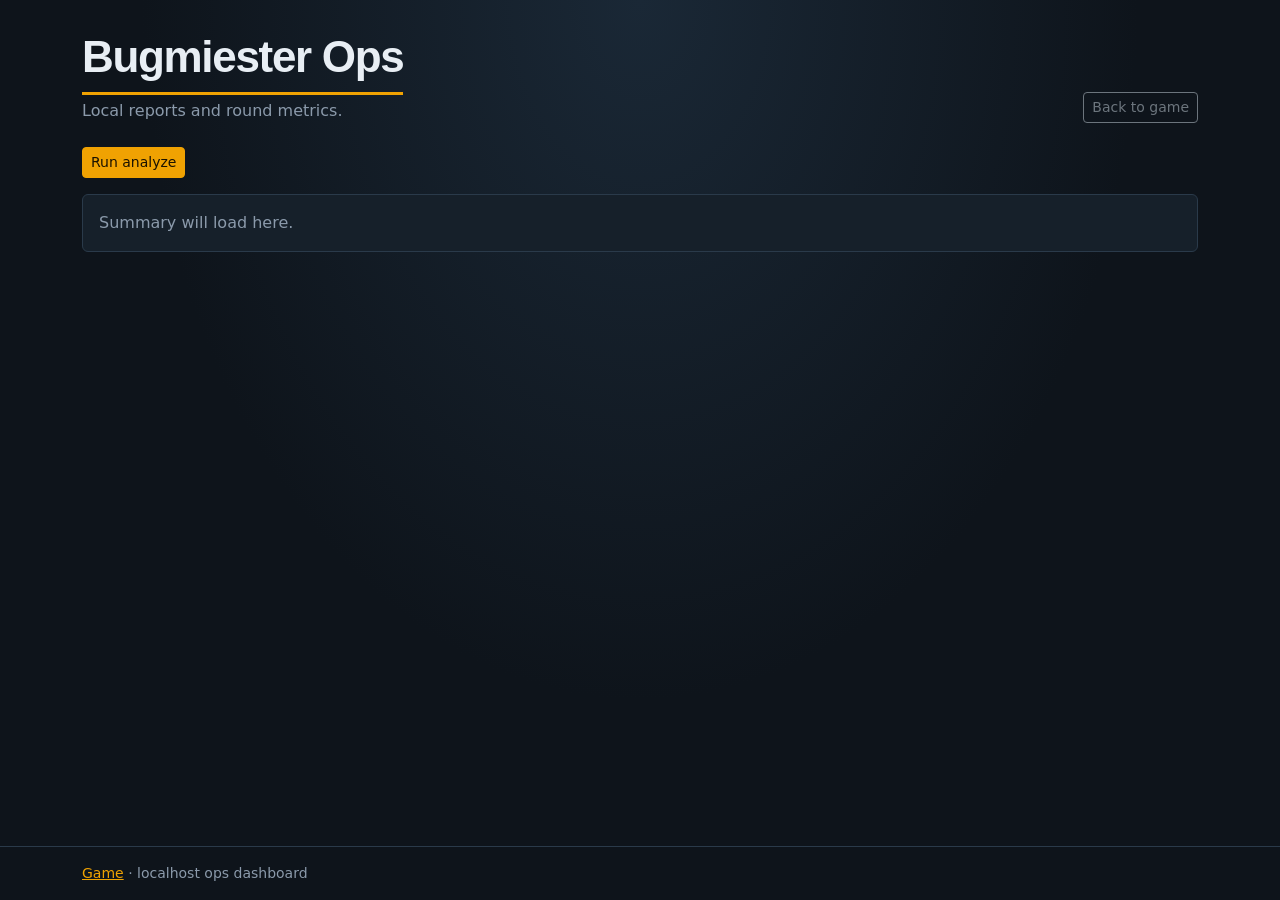
==== web/ops.html @ f589282d "Add Initial Web Shell For Bugmiester Create the first browser-facing shell for the Bugmiester game a" ====
<!DOCTYPE html>
<html lang="en">
  <head>
    <meta charset="utf-8" />
    <meta name="viewport" content="width=device-width, initial-scale=1" />
    <title>Bugmiester Ops</title>
    <link rel="stylesheet" href="vendor/bootstrap/bootstrap.min.css" />
    <link rel="stylesheet" href="styles.css" />
  </head>
  <body class="d-flex flex-column min-vh-100">
    <main class="container py-4 flex-grow-1">
      <header class="mb-4 d-flex flex-wrap justify-content-between align-items-end gap-2">
        <div>
          <p class="brand-mark mb-1">Bugmiester Ops</p>
          <p class="text-secondary mb-0">Local reports and round metrics.</p>
        </div>
        <a class="btn btn-outline-secondary btn-sm" href="index.html">Back to game</a>
      </header>

      <section class="mb-3">
        <button type="button" id="btn-analyze" class="btn btn-primary btn-sm">
          Run analyze
        </button>
      </section>

      <section
        id="ops-summary"
        class="border rounded p-3"
        style="border-color: var(--bm-line) !important; background: var(--bm-panel)"
        aria-live="polite"
      >
        <p id="ops-summary-placeholder" class="text-secondary mb-0">
          Summary will load here.
        </p>
        <pre id="ops-summary-body" class="code-well d-none mb-0" hidden></pre>
      </section>
    </main>

    <footer class="border-top py-3 mt-auto">
      <div class="container small text-secondary">
        <a href="index.html">Game</a>
        · localhost ops dashboard
      </div>
    </footer>

    <script src="vendor/bootstrap/bootstrap.bundle.min.js"></script>
    <script src="ops.js"></script>
  </body>
</html>
---- web/styles.css ----
:root {
  --bm-bg: #0e141b;
  --bm-panel: #16202a;
  --bm-code: #0a1016;
  --bm-ink: #e8eef4;
  --bm-muted: #8b9aab;
  --bm-accent: #f0a202;
  --bm-line: #2a3a4a;
}

body {
  background:
    radial-gradient(ellipse at top, #1a2836 0%, var(--bm-bg) 55%),
    var(--bm-bg);
  color: var(--bm-ink);
}

.brand-mark {
  font-family: "Segoe UI", "Helvetica Neue", sans-serif;
  font-size: clamp(2rem, 4vw, 2.75rem);
  font-weight: 700;
  letter-spacing: -0.03em;
  color: var(--bm-ink);
  border-bottom: 3px solid var(--bm-accent);
  display: inline-block;
  padding-bottom: 0.15rem;
}

.text-secondary {
  color: var(--bm-muted) !important;
}

.code-well {
  background: var(--bm-code);
  border: 1px solid var(--bm-line);
  border-radius: 0.5rem;
  color: #d7e0ea;
  font-family: "SF Mono", "Menlo", "Consolas", "Liberation Mono", monospace;
  font-size: 0.9rem;
  line-height: 1.5;
  max-height: min(50vh, 28rem);
  overflow: auto;
  padding: 1rem 1.1rem;
  white-space: pre-wrap;
  word-break: break-word;
}

.code-well code {
  color: inherit;
  font-family: inherit;
}

.form-control,
.form-control:focus {
  background-color: var(--bm-panel);
  border-color: var(--bm-line);
  color: var(--bm-ink);
}

.form-control:disabled {
  background-color: #121820;
  color: var(--bm-muted);
}

.form-label {
  color: var(--bm-ink);
}

.btn-primary {
  background-color: var(--bm-accent);
  border-color: var(--bm-accent);
  color: #1a1200;
}

.btn-primary:hover,
.btn-primary:focus {
  background-color: #ffb41a;
  border-color: #ffb41a;
  color: #1a1200;
}

.border-top {
  border-color: var(--bm-line) !important;
}

.modal-content {
  background-color: var(--bm-panel);
  color: var(--bm-ink);
}

.modal-header,
.modal-footer {
  border-color: var(--bm-line);
}

a {
  color: var(--bm-accent);
}

a:hover {
  color: #ffb41a;
}
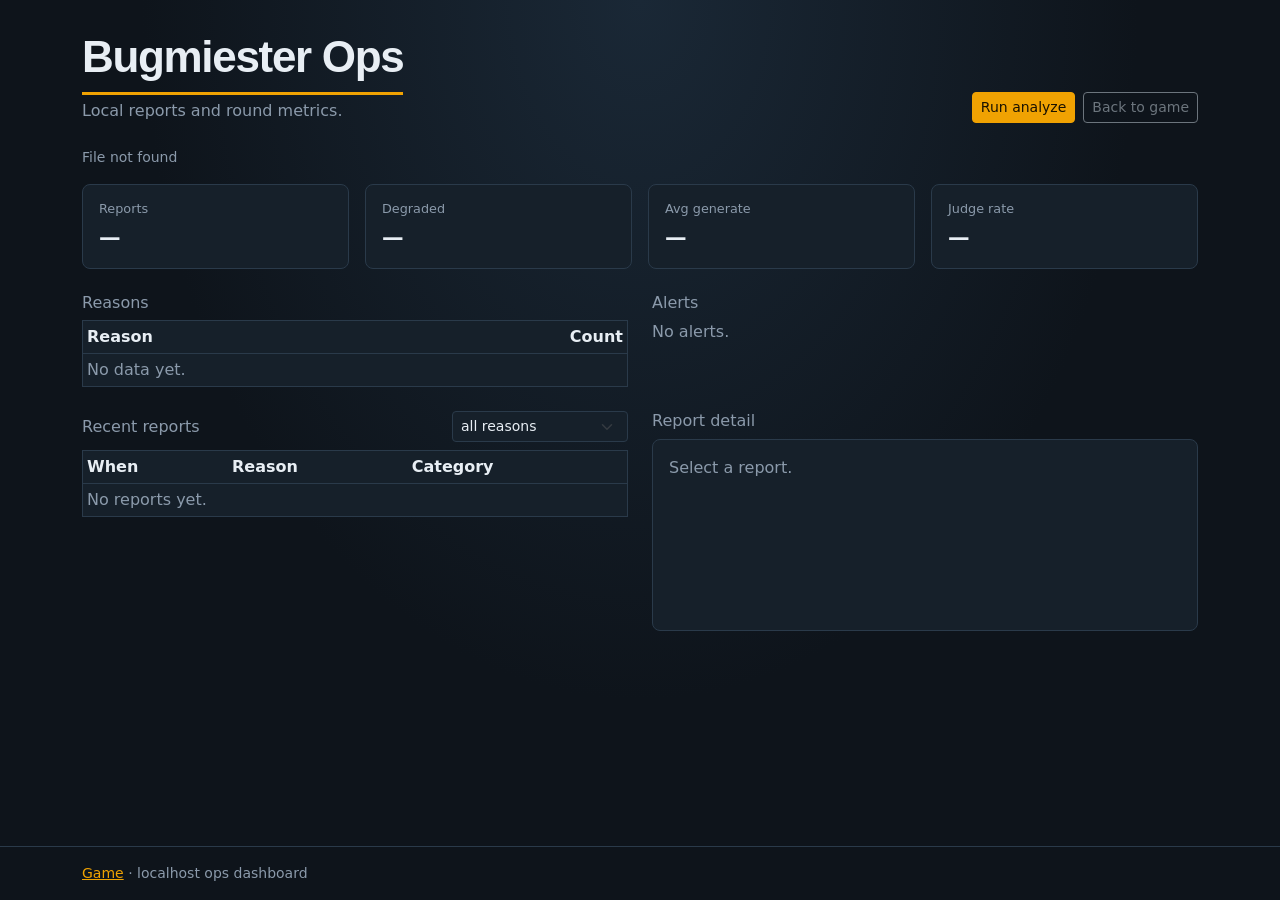
==== commit 1814a49b: "Add ops summary and report browsing Add an ops analysis flow that aggregates reports and round logs " ====
--- a/web/ops.html
+++ b/web/ops.html
@@ -14,31 +14,117 @@
           <p class="brand-mark mb-1">Bugmiester Ops</p>
           <p class="text-secondary mb-0">Local reports and round metrics.</p>
         </div>
-        <a class="btn btn-outline-secondary btn-sm" href="index.html">Back to game</a>
+        <div class="d-flex flex-wrap gap-2">
+          <button type="button" id="btn-analyze" class="btn btn-primary btn-sm">
+            Run analyze
+          </button>
+          <a class="btn btn-outline-secondary btn-sm" href="/">Back to game</a>
+        </div>
       </header>
 
-      <section class="mb-3">
-        <button type="button" id="btn-analyze" class="btn btn-primary btn-sm">
-          Run analyze
-        </button>
+      <p id="ops-status" class="text-secondary small" aria-live="polite"></p>
+
+      <section class="mb-4" aria-label="Key metrics">
+        <div class="row g-3" id="kpi-row">
+          <div class="col-6 col-md-3">
+            <div class="ops-kpi">
+              <div class="ops-kpi-label">Reports</div>
+              <div class="ops-kpi-value" id="kpi-reports">—</div>
+            </div>
+          </div>
+          <div class="col-6 col-md-3">
+            <div class="ops-kpi">
+              <div class="ops-kpi-label">Degraded</div>
+              <div class="ops-kpi-value" id="kpi-degraded">—</div>
+            </div>
+          </div>
+          <div class="col-6 col-md-3">
+            <div class="ops-kpi">
+              <div class="ops-kpi-label">Avg generate</div>
+              <div class="ops-kpi-value" id="kpi-generate">—</div>
+            </div>
+          </div>
+          <div class="col-6 col-md-3">
+            <div class="ops-kpi">
+              <div class="ops-kpi-label">Judge rate</div>
+              <div class="ops-kpi-value" id="kpi-judge">—</div>
+            </div>
+          </div>
+        </div>
       </section>
 
-      <section
-        id="ops-summary"
-        class="border rounded p-3"
-        style="border-color: var(--bm-line) !important; background: var(--bm-panel)"
-        aria-live="polite"
-      >
-        <p id="ops-summary-placeholder" class="text-secondary mb-0">
-          Summary will load here.
-        </p>
-        <pre id="ops-summary-body" class="code-well d-none mb-0" hidden></pre>
-      </section>
+      <div class="row g-4 mb-4">
+        <section class="col-lg-6" aria-label="Report reasons">
+          <h2 class="h6 text-secondary">Reasons</h2>
+          <div class="table-responsive">
+            <table class="table table-sm table-dark align-middle mb-0 ops-table">
+              <thead>
+                <tr>
+                  <th scope="col">Reason</th>
+                  <th scope="col" class="text-end">Count</th>
+                </tr>
+              </thead>
+              <tbody id="reasons-body">
+                <tr>
+                  <td colspan="2" class="text-secondary">No data yet.</td>
+                </tr>
+              </tbody>
+            </table>
+          </div>
+        </section>
+
+        <section class="col-lg-6" aria-label="Alerts">
+          <h2 class="h6 text-secondary">Alerts</h2>
+          <ul id="alerts-list" class="list-unstyled mb-0">
+            <li class="text-secondary">No alerts.</li>
+          </ul>
+        </section>
+      </div>
+
+      <div class="row g-4">
+        <section class="col-lg-6" aria-label="Recent reports">
+          <div class="d-flex flex-wrap justify-content-between align-items-center gap-2 mb-2">
+            <h2 class="h6 text-secondary mb-0">Recent reports</h2>
+            <label class="visually-hidden" for="filter-reason">Filter reason</label>
+            <select id="filter-reason" class="form-select form-select-sm report-reason">
+              <option value="">all reasons</option>
+              <option value="ambiguous">ambiguous</option>
+              <option value="does_not_compile">does_not_compile</option>
+              <option value="duplicate">duplicate</option>
+              <option value="unfair_score">unfair_score</option>
+              <option value="other">other</option>
+            </select>
+          </div>
+          <div class="table-responsive">
+            <table class="table table-sm table-dark align-middle mb-0 ops-table">
+              <thead>
+                <tr>
+                  <th scope="col">When</th>
+                  <th scope="col">Reason</th>
+                  <th scope="col">Category</th>
+                </tr>
+              </thead>
+              <tbody id="reports-body">
+                <tr>
+                  <td colspan="3" class="text-secondary">No reports yet.</td>
+                </tr>
+              </tbody>
+            </table>
+          </div>
+        </section>
+
+        <section class="col-lg-6" aria-label="Report detail">
+          <h2 class="h6 text-secondary">Report detail</h2>
+          <div id="report-detail" class="ops-detail">
+            <p class="text-secondary mb-0">Select a report.</p>
+          </div>
+        </section>
+      </div>
     </main>
 
     <footer class="border-top py-3 mt-auto">
       <div class="container small text-secondary">
-        <a href="index.html">Game</a>
+        <a href="/">Game</a>
         · localhost ops dashboard
       </div>
     </footer>
--- a/web/styles.css
+++ b/web/styles.css
@@ -79,6 +79,14 @@
   color: #1a1200;
 }
 
+.report-reason {
+  width: auto;
+  min-width: 11rem;
+  background-color: var(--bm-panel);
+  border-color: var(--bm-line);
+  color: var(--bm-ink);
+}
+
 .border-top {
   border-color: var(--bm-line) !important;
 }
@@ -100,3 +108,69 @@
 a:hover {
   color: #ffb41a;
 }
+
+.ops-kpi {
+  background: var(--bm-panel);
+  border: 1px solid var(--bm-line);
+  border-radius: 0.5rem;
+  padding: 0.85rem 1rem;
+}
+
+.ops-kpi-label {
+  color: var(--bm-muted);
+  font-size: 0.8rem;
+  margin-bottom: 0.25rem;
+}
+
+.ops-kpi-value {
+  font-size: 1.35rem;
+  font-weight: 600;
+  letter-spacing: -0.02em;
+}
+
+.ops-table {
+  --bs-table-bg: var(--bm-panel);
+  --bs-table-color: var(--bm-ink);
+  --bs-table-border-color: var(--bm-line);
+  --bs-table-hover-bg: #1c2a38;
+  border: 1px solid var(--bm-line);
+}
+
+.ops-alert {
+  background: #2a2210;
+  border: 1px solid #5a4520;
+  border-radius: 0.35rem;
+  color: #f0d9a0;
+  margin-bottom: 0.5rem;
+  padding: 0.55rem 0.75rem;
+}
+
+.ops-detail {
+  background: var(--bm-panel);
+  border: 1px solid var(--bm-line);
+  border-radius: 0.5rem;
+  min-height: 12rem;
+  padding: 1rem;
+}
+
+.ops-detail-label {
+  color: var(--bm-muted);
+  font-size: 0.75rem;
+  margin-bottom: 0.15rem;
+  text-transform: uppercase;
+  letter-spacing: 0.04em;
+}
+
+.ops-detail-value {
+  white-space: pre-wrap;
+  word-break: break-word;
+}
+
+.ops-report-row {
+  cursor: pointer;
+}
+
+.ops-report-row:hover,
+.ops-report-selected {
+  background: #1c2a38 !important;
+}
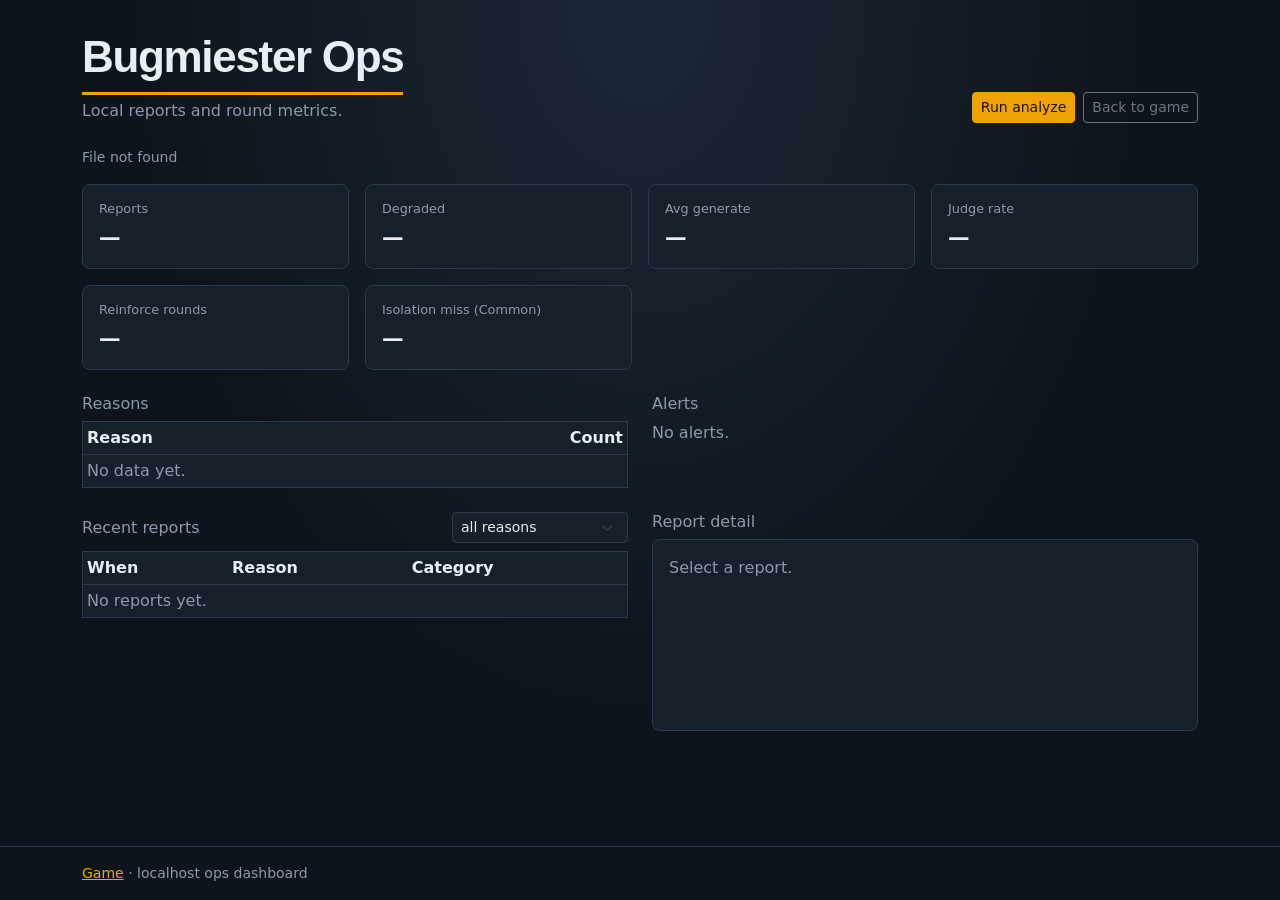
==== commit 6e363330: "Start Adaptive Coaching Feedback Enable adaptation by default, add player-facing hints when reinforc" ====
--- a/web/ops.html
+++ b/web/ops.html
@@ -48,6 +48,18 @@
             <div class="ops-kpi">
               <div class="ops-kpi-label">Judge rate</div>
               <div class="ops-kpi-value" id="kpi-judge">—</div>
+            </div>
+          </div>
+          <div class="col-6 col-md-3">
+            <div class="ops-kpi">
+              <div class="ops-kpi-label">Reinforce rounds</div>
+              <div class="ops-kpi-value" id="kpi-reinforce">—</div>
+            </div>
+          </div>
+          <div class="col-6 col-md-3">
+            <div class="ops-kpi">
+              <div class="ops-kpi-label">Isolation miss (Common)</div>
+              <div class="ops-kpi-value" id="kpi-isolation-miss">—</div>
             </div>
           </div>
         </div>
--- a/web/styles.css
+++ b/web/styles.css
@@ -30,6 +30,15 @@
   color: var(--bm-muted) !important;
 }
 
+.difficulty-scale {
+  color: var(--bm-muted);
+}
+
+.difficulty-scale [data-band].is-current {
+  color: var(--bm-accent) !important;
+  font-weight: 600;
+}
+
 .code-well {
   background: var(--bm-code);
   border: 1px solid var(--bm-line);
@@ -40,14 +49,57 @@
   line-height: 1.5;
   max-height: min(50vh, 28rem);
   overflow: auto;
-  padding: 1rem 1.1rem;
+  padding: 0.75rem 0.6rem 0.75rem 0;
+}
+
+.code-lines {
+  margin: 0;
+  min-width: min-content;
+}
+
+.code-line {
+  display: flex;
+  align-items: flex-start;
+  min-height: 1.5em;
+}
+
+.line-no {
+  flex: 0 0 auto;
+  min-width: 2.5rem;
+  padding: 0 0.65rem 0 0.5rem;
+  text-align: right;
+  color: var(--bm-muted);
+  user-select: none;
+  opacity: 0.75;
+}
+
+.line-code {
+  flex: 1 1 auto;
+  padding-right: 1.1rem;
   white-space: pre-wrap;
   word-break: break-word;
-}
-
-.code-well code {
   color: inherit;
-  font-family: inherit;
+}
+
+.tok-keyword {
+  color: #7eb6ff;
+}
+
+.tok-string {
+  color: #9ad47b;
+}
+
+.tok-number {
+  color: #d4a5ff;
+}
+
+.tok-attr {
+  color: #f0a202;
+}
+
+.tok-comment {
+  color: var(--bm-muted);
+  font-style: italic;
 }
 
 .form-control,
@@ -84,6 +136,25 @@
   min-width: 11rem;
   background-color: var(--bm-panel);
   border-color: var(--bm-line);
+  color: var(--bm-ink);
+}
+
+.recovery-panel {
+  background: var(--bm-panel);
+  border: 1px solid var(--bm-line);
+  border-radius: 0.5rem;
+  padding: 0.85rem 1rem;
+}
+
+.recovery-panel .list-group-item {
+  background: var(--bm-code);
+  border-color: var(--bm-line);
+  color: var(--bm-ink);
+}
+
+.recovery-panel .list-group-item:hover,
+.recovery-panel .list-group-item:focus {
+  background: #1c2a38;
   color: var(--bm-ink);
 }
 
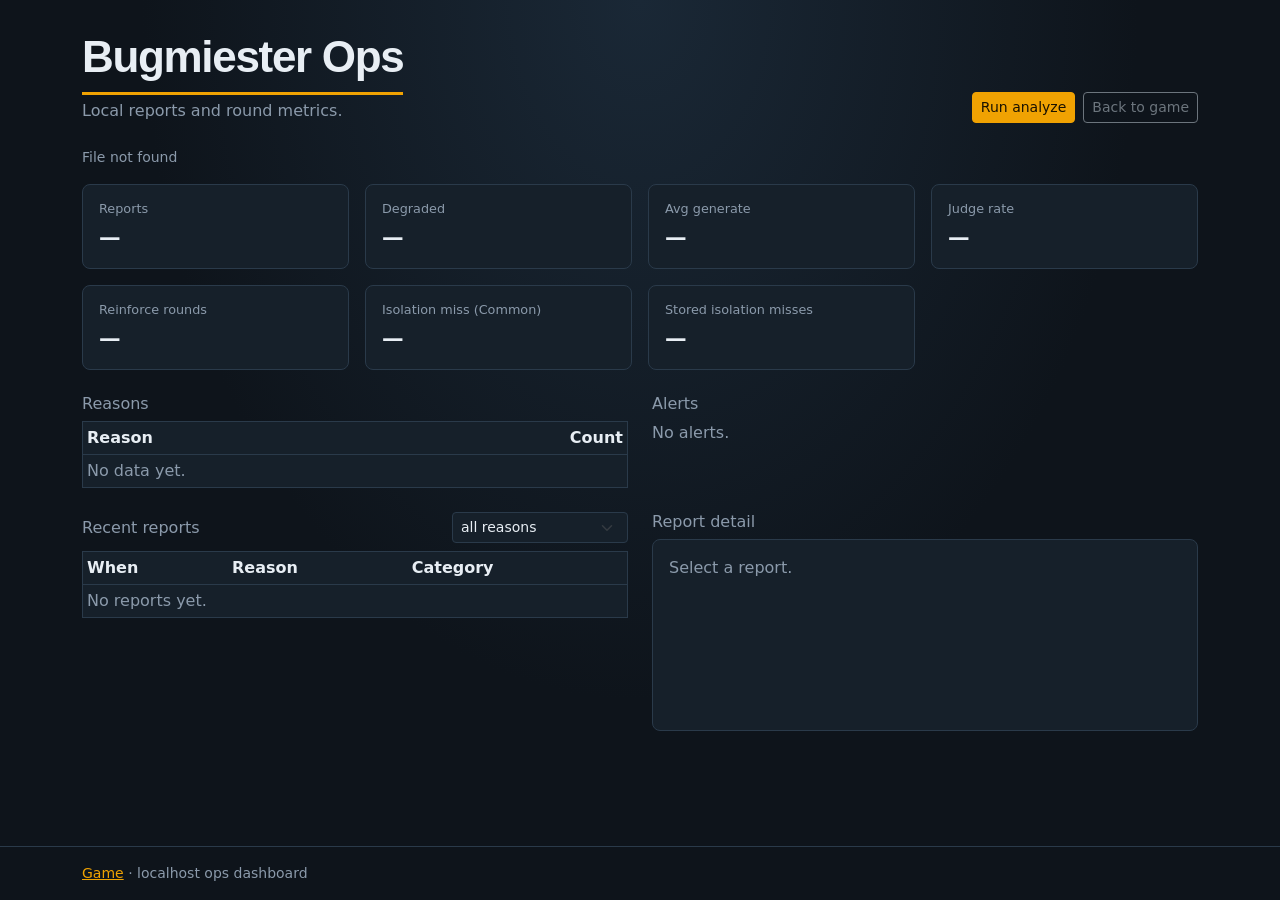
==== commit 070b30f7: "Start Cross-Round Weakness Memory Enable persistent weakness tracking across rounds so the coach can" ====
--- a/web/ops.html
+++ b/web/ops.html
@@ -60,6 +60,12 @@
             <div class="ops-kpi">
               <div class="ops-kpi-label">Isolation miss (Common)</div>
               <div class="ops-kpi-value" id="kpi-isolation-miss">—</div>
+            </div>
+          </div>
+          <div class="col-6 col-md-3">
+            <div class="ops-kpi">
+              <div class="ops-kpi-label">Stored isolation misses</div>
+              <div class="ops-kpi-value" id="kpi-weakness-misses">—</div>
             </div>
           </div>
         </div>
